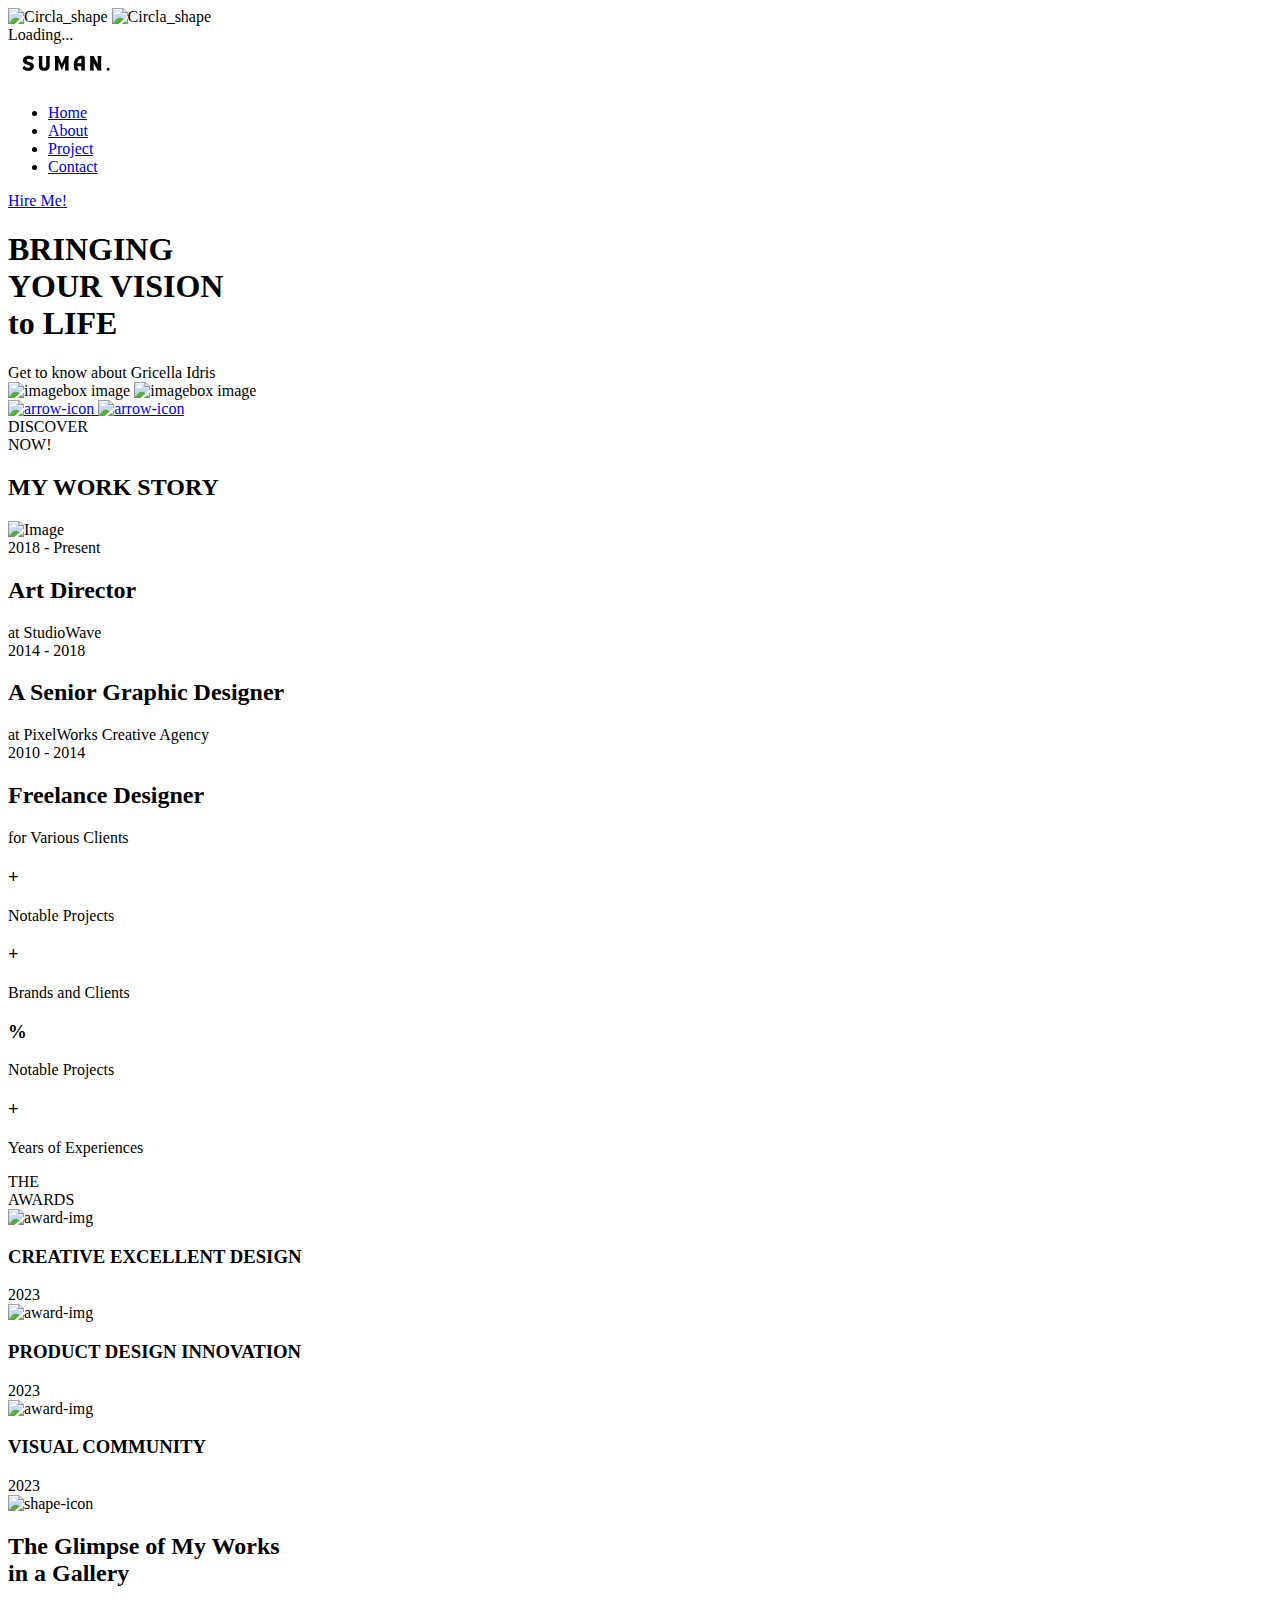
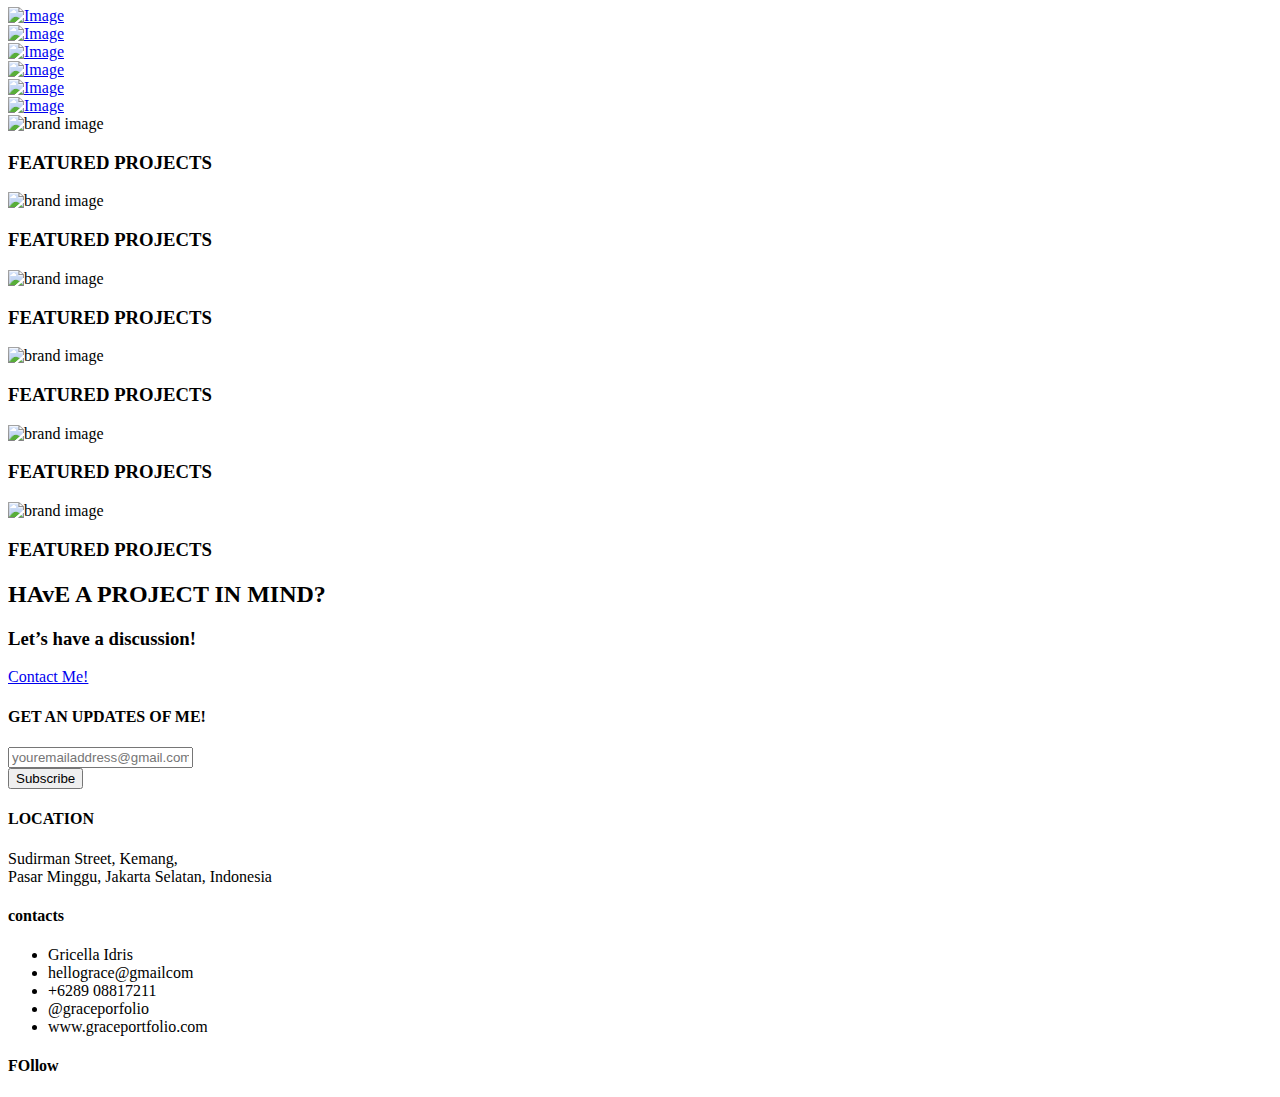
==== about.html @ 255277de "logo" ====
<!DOCTYPE html>
<html lang="en" class="no-mobile">

<head>
  <!-- Meta Tags -->
  <meta charset="utf-8">
  <meta http-equiv="x-ua-compatible" content="ie=edge">
  <meta name="viewport" content="width=device-width, initial-scale=1">
  <meta name="author" content="Laralink">
  <!-- Favicon Icon -->
  <link rel="icon" href="assets/img/Suman.png">
  <title>Suman- Home</title>
  <!-- Plugins Links -->
  <link rel="stylesheet" href="assets/css/bootstrap.min.css">
  <link rel="stylesheet" href="assets/css/fontawesome.min.css">
  <link rel="stylesheet" href="assets/css/odometer-theme-default.css">
  <link rel="stylesheet" href="assets/css/slick.css">
  <!-- Style Links -->
  <link rel="stylesheet" href="assets/css/style.css">
</head>

<body>
  <div class="cs_preloader cs_center cs_focus_bg">
    <div class="cs_preloader_in position-relative">
      <img class="cs_half_circle_shape cs_rotate_reverse position-absolute" src="assets/img/shapes/half_circel_3.svg" alt="Circla_shape">
      <img class="cs_half_circle_shape position-absolute" src="assets/img/shapes/half_circel_2.svg" alt="Circla_shape">
    </div>
    <span class="cs_perloader_text">Loading...</span>
  </div>
<!-- Start Header Section -->
<header class="cs_site_header cs_style_1 cs_sticky_header">
  <div class="cs_main_header">
    <div class="container">
      <div class="cs_main_header_in">
        <div class="cs_main_header_left">
          <a class="cs_site_branding" href="index.html">
            <img src="assets/img/Suman.svg" alt="Logo">
          </a>
        </div>
        <div class="cs_main_header_center">
          <div class="cs_nav">
            <ul class="cs_nav_list">
              <li class="active menu-item-has-children">
                <a href="index.html">Home</a>
              </li>
              <li>
                <a href="about.html">About</a>
              </li>
              <li>
                <a href="project.html">Project</a>
              </li>
              <!-- <li>
                <a href="pricing.html">price</a>
              </li> -->
              <!-- <li>
                <a href="blog.html">Blog</a>
              </li> -->
              <!-- <li class="menu-item-has-children">
                <a href="#">Pages</a>
                <ul>
                  <li>
                    <a href="blog-details.html">Blog Details</a>
                  </li>
                  <li>
                    <a href="project-details.html">Project Details</a>
                  </li>
                  <li>
                    <a href="service-details-v1.html">Service Details V1</a>
                  </li>
                  <li>
                    <a href="service-details-v2.html">Service Details V2</a>
                  </li>
                </ul>
              </li> -->
              <li>
                <a href="contact.html">Contact</a>
              </li>
            </ul>
          </div>
        </div>
        <div class="cs_main_header_right">
          <a href="contact.html" class="cs_btn cs_style_1 cs_focus_1">
            <span>Hire Me!</span>
          </a>
        </div>
      </div>
    </div>
  </div>
</header>
<!-- End Header Section -->
  <main>
    <!-- Start Hero Section -->
    <section class="cs_hero cs_style_5 position-relative">
      <div class="cs_height_200 cs_height_lg_150"></div>
      <div class="cs_height_45 cs_height_lg_30"></div>
      <div class="container">
        <div class="row align-items-center">
          <div class="col-xl-6">
            <div class="cs_hero_text">
              <h1 class="cs_hero_title cs_font_70 text-uppercase cs_focus_color_2 cs_medium">
                BRINGING <br>
                YOUR VISION <br>to LIFE
              </h1>
              <div class="cs_hero_subtitle cs_font_25 text-uppercase cs_primary_color">
                Get to know about Gricella Idris
              </div>
            </div>
            <div class="cs_height_lg_50"></div>
          </div>
          <div class="col-xl-6">
            <div class="cs_card_wrap">
              <div class="cs_imagebox cs_style_5 cs_focus_bg_3">
                <div class="cs_imagebox_thumbnail">
                  <img class="cs_imagebox_img" src="assets/img/hero/h2.png" alt="imagebox image">
                  <img class="cs_sprin_animation position-absolute" src="assets/img/shapes/star_shape_9.svg" alt="imagebox image">
                </div>
              </div>
              <div class="cs_card cs_style_1 cs_focus_bg cs_white_color">
                <div class="cs_card_in d-flex flex-column justify-content-between">
                  <a href="#experience" class="cs_btn cs_style_3 align-self-end">
                    <img src="assets/img/icons/card_1_light.svg" alt="arrow-icon">
                    <img src="assets/img/icons/card_1_light.svg" alt="arrow-icon">
                  </a>
                  <div class="cs_card_title cs_font_40">
                    DISCOVER <br>
                    NOW!
                  </div>
                </div>
              </div>
            </div>
          </div>
        </div>
      </div>
      <div class="cs_height_200 cs_height_lg_160"></div>
      <div class="cs_height_30"></div>
    </section>
    <!-- End Hero Section -->
    <!-- Start Exprience Section -->
    <section id="experience" class="cs_focus_bg cs_white_color">
      <div class="cs_height_140 cs_height_lg_70"></div>
      <div class="container">
        <div class="row">
          <div class="col-lg-4">
            <div>
              <h2 class="cs_section_title cs_normal cs_white_color cs_font_70 mb-0">
                MY WORK STORY
              </h2>
              <div class="cs_height_200 cs_height_lg_20"></div>
              <div class="cs_sprin_animation d-none d-lg-inline-block">
                <img src="assets/img/shapes/star_shape_8.svg" alt="Image">
              </div>
            </div>
          </div>
          <div class="col-lg-8">
            <div class="cs_exprience_wrap cs_full_width_right">
              <div class="cs_exprience cs_style_2">
                <div class="cs_exprience_duration cs_font_25 cs_white_color">
                  2018 - Present
                </div>
                <h2 class="cs_exprience_title cs_font_70 cs_normal cs_white_color">
                  Art Director
                </h2>
                <div class="cs_exprience_meta cs_font_18 cs_white_color cs_opacity_05">
                  at StudioWave
                </div>
              </div>
              <div class="cs_exprience cs_style_2">
                <div class="cs_exprience_duration cs_font_25 cs_white_color">
                  2014 - 2018
                </div>
                <h2 class="cs_exprience_title cs_font_70 cs_normal cs_white_color">
                  A Senior Graphic Designer
                </h2>
                <div class="cs_exprience_meta cs_font_18 cs_white_color cs_opacity_05">
                  at PixelWorks Creative Agency
                </div>
              </div>
              <div class="cs_exprience cs_style_2">
                <div class="cs_exprience_duration cs_font_25 cs_white_color">
                  2010 - 2014
                </div>
                <h2 class="cs_exprience_title cs_font_70 cs_normal cs_white_color">
                  Freelance Designer
                </h2>
                <div class="cs_exprience_meta cs_font_18 cs_white_color cs_opacity_05">
                  for Various Clients
                </div>
              </div>
            </div>
          </div>
        </div>
      </div>
      <div class="cs_height_100 cs_height_lg_30"></div>
    </section>
    <!-- End  Exprience Section -->
    <!-- Start Funfact Section -->
    <section>
      <div class="cs_height_130 cs_height_lg_70"></div>
      <div class="container">
        <div class="row">
          <div class="col-lg-3 col-md-6">
            <div class="cs_funfact cs_style_2 text-center">
              <h3 class="cs_font_70 cs_primary_color cs_normal">
                <span>
                  <span class="odometer" data-count-to="350"></span>+
                </span>
              </h3>
              <p class="cs_font_25 cs_primary_color cs_normal">
                Notable Projects
              </p>
            </div>
          </div>
          <div class="col-lg-3 col-md-6">
            <div class="cs_funfact cs_style_2 text-center">
              <h3 class="cs_font_70 cs_primary_color cs_normal">
                <span>
                  <span class="odometer" data-count-to="150"></span>+
                </span>
              </h3>
              <p class="cs_font_25 cs_primary_color cs_normal">
                Brands and Clients
              </p>
            </div>
          </div>
          <div class="col-lg-3 col-md-6">
            <div class="cs_funfact cs_style_2 text-center">
              <h3 class="cs_font_70 cs_primary_color cs_normal">
                <span>
                  <span class="odometer" data-count-to="90"></span>%
                </span>
              </h3>
              <p class="cs_font_25 cs_primary_color cs_normal">
                Notable Projects
              </p>
            </div>
          </div>
          <div class="col-lg-3 col-md-6">
            <div class="cs_funfact cs_style_2 text-center">
              <h3 class="cs_font_70 cs_primary_color cs_normal">
                <span>
                  <span class="odometer" data-count-to="8"></span>+
                </span>
              </h3>
              <p class="cs_font_25 cs_primary_color cs_normal">
                Years of Experiences
              </p>
            </div>
          </div>
        </div>
      </div>
      <div class="cs_height_110 cs_height_lg_40"></div>
    </section>
    <!-- End Funfact Section -->
    <!-- Start Award Section -->
    <section class="cs_focus_bg cs_white_color">
      <div class="cs_height_150 cs_height_lg_70"></div>
      <div class="container">
        <div class="row">
          <div class="col-xl-2">
            <div class="cs_section_heading cs_font_18 text-uppercase">
              THE <br>
              AWARDS
            </div>
            <div class="cs_height_50 cs_height_lg_40"></div>
          </div>
          <div class="col-xl-10">
            <div class="row cs_award_wrap">
              <div class="cs_award cs_style_2">
                <div class="cs_award_thumbnail">
                  <img class="w-100" src="assets/img/award/a1.jpg" alt="award-img">
                </div>
                <h3 class="cs_award_title text-uppercase cs_font_40 cs_medium cs_white_color">
                  CREATIVE EXCELLENT DESIGN
                </h3>
                <div class="cs_award_date cs_white_color cs_opacity_07 cs_font_25">
                  2023
                </div>
              </div>
              <div class="cs_award cs_style_2">
                <div class="cs_award_thumbnail">
                  <img class="w-100" src="assets/img/award/a2.jpg" alt="award-img">
                </div>
                <h3 class="cs_award_title text-uppercase cs_font_40 cs_medium cs_white_color">
                  PRODUCT DESIGN INNOVATION
                </h3>
                <div class="cs_award_date cs_white_color cs_opacity_07 cs_font_25">
                  2023
                </div>
              </div>
              <div class="cs_award cs_style_2">
                <div class="cs_award_thumbnail">
                  <img class="w-100" src="assets/img/award/a3.jpg" alt="award-img">
                </div>
                <h3 class="cs_award_title text-uppercase cs_font_40 cs_medium cs_white_color">
                  VISUAL COMMUNITY
                </h3>
                <div class="cs_award_date cs_white_color cs_opacity_07 cs_font_25">
                  2023
                </div>
              </div>
            </div>
          </div>
        </div>
      </div>
      <div class="cs_height_150 cs_height_lg_70"></div>
    </section>
    <!-- End Award Section -->
    <!-- Start Gallery Section -->
    <section>
      <div class="cs_height_150 cs_height_lg_70"></div>
      <div class="container">
        <div class="cs_shape_wrap text-center">
          <img class="cs_top_bottom_anim" src="assets/img/shapes/half_circel_3.svg" alt="shape-icon">
          <div class="cs_height_20 cs_height_lg_20"></div>
        </div>
        <h2 class="cs_section_title cs_primary_color text-center cs_normal cs_font_70 mb-0">
          The Glimpse of My Works <br>
          in a Gallery
        </h2>
        <div class="cs_height_60 cs_height_lg_40"></div>
      </div>
      <div class="cs_gallery_wrap">
        <div class="cs_gallery_wrap_in">
          <div class="cs_slider cs_style_1">
            <div class="cs_slider_container" data-autoplay="0" data-loop="1" data-speed="1000" data-center="0" data-slides-per-view="responsive" data-xs-slides="2" data-lg-slides="3" data-md-slides="3" data-sm-slides="3" data-add-slides="3">
              <div class="cs_slider_wrapper">
                <div class="slick_slide_in">
                  <a href="project-details.html" class="cs_gallery cs_style_1">
                    <img class="w-100" src="assets/img/gallery/g1.jpg" alt="Image">
                  </a>
                </div>
                <div class="slick_slide_in">
                  <a href="project-details.html" class="cs_gallery cs_style_1">
                    <img class="w-100" src="assets/img/gallery/g2.jpg" alt="Image">
                  </a>
                </div>
                <div class="slick_slide_in">
                  <a href="project-details.html" class="cs_gallery cs_style_1">
                    <img class="w-100" src="assets/img/gallery/g3.jpg" alt="Image">
                  </a>
                </div>
                <div class="slick_slide_in">
                  <a href="project-details.html" class="cs_gallery cs_style_1">
                    <img class="w-100" src="assets/img/gallery/g1.jpg" alt="Image">
                  </a>
                </div>
                <div class="slick_slide_in">
                  <a href="project-details.html" class="cs_gallery cs_style_1">
                    <img class="w-100" src="assets/img/gallery/g2.jpg" alt="Image">
                  </a>
                </div>
                <div class="slick_slide_in">
                  <a href="project-details.html" class="cs_gallery cs_style_1">
                    <img class="w-100" src="assets/img/gallery/g3.jpg" alt="Image">
                  </a>
                </div>
              </div>
            </div>
          </div>
        </div>
      </div>
      <div class="position-relative">
        <div class="cs_moving_container_wrap cs_style_1 cs_type_1 cs_focus_bg_3 cs_height_100">
          <div class="cs_moving_container_in">
            <div class="cs_moving_content cs_slide_left">
              <div class="d-flex align-items-center">
                <img class="cs_sprin_animation cs_sprin_animation_10" src="assets/img/shapes/star_shape_4.svg" alt="brand image">
                <h3 class="cs_focus_color cs_font_40 cs_medium mb-0">
                  FEATURED PROJECTS
                </h3>
              </div>
              <div class="d-flex align-items-center">
                <img class="cs_sprin_animation cs_sprin_animation_10" src="assets/img/shapes/star_shape_4.svg" alt="brand image">
                <h3 class="cs_focus_color cs_font_40 cs_medium mb-0">
                  FEATURED PROJECTS
                </h3>
              </div>
              <div class="d-flex align-items-center">
                <img class="cs_sprin_animation cs_sprin_animation_10" src="assets/img/shapes/star_shape_4.svg" alt="brand image">
                <h3 class="cs_focus_color cs_font_40 cs_medium mb-0">
                  FEATURED PROJECTS
                </h3>
              </div>
            </div>
            <div class="cs_moving_content cs_slide_left">
              <div class="d-flex align-items-center">
                <img class="cs_sprin_animation cs_sprin_animation_10" src="assets/img/shapes/star_shape_4.svg" alt="brand image">
                <h3 class="cs_focus_color cs_font_40 cs_medium mb-0">
                  FEATURED PROJECTS
                </h3>
              </div>
              <div class="d-flex align-items-center">
                <img class="cs_sprin_animation cs_sprin_animation_10" src="assets/img/shapes/star_shape_4.svg" alt="brand image">
                <h3 class="cs_focus_color cs_font_40 cs_medium mb-0">
                  FEATURED PROJECTS
                </h3>
              </div>
              <div class="d-flex align-items-center">
                <img class="cs_sprin_animation cs_sprin_animation_10" src="assets/img/shapes/star_shape_4.svg" alt="brand image">
                <h3 class="cs_focus_color cs_font_40 cs_medium mb-0">
                  FEATURED PROJECTS
                </h3>
              </div>
            </div>
          </div>
        </div>
      </div>
    </section>
    <!-- End Gallery Section -->
    <!-- Start Cta Section -->
    <section class="cs_focus_bg cs_white_color">
      <div class="container">
        <div class="cs_cta cs_style_1 text-center">
          <div class="cs_height_130 cs_height_lg_70"></div>
          <div class="cs_cta_info">
            <h2 class="cs_cta_title cs_normal text-uppercase cs_white_color cs_font_70">
              HAvE A PROJECT IN MIND?
            </h2>
            <h3 class="cs_cta_subtitle cs_medium cs_white_color cs_font_40">
              Let’s have a discussion!
            </h3>
            <a class="cs_btn cs_style_1 cs_focus_2" href="contact.html">
              <span>Contact Me!</span>
            </a>
          </div>
          <div class="cs_height_150 cs_height_lg_80"></div>
        </div>
      </div>
      <div class="cs_height_1 cs_height_lg_1 cs_secondary_bg cs_opacity_05"></div>
    </section>
    <!-- End Cta Section -->
  </main>
  <!-- Start Footer Section -->
  <footer class="cs_footer cs_style_1 cs_focus_bg cs_white_color">
    <div class="cs_height_85 cs_height_lg_65"></div>
    <div class="container">
      <div class="row">
        <div class="col-xl-4 col-md-6">
          <div class="cs_widget_wrap">
            <div class="cs_newsletter cs_style_1">
              <h4 class="cs_widget_title cs_white_color cs_font_25 text-uppercase cs_normal">
                GET AN UPDATES OF ME!
              </h4>
              <form action="#">
                <input class="w-100 cs_font_18" type="email" placeholder="youremailaddress@gmail.com">
                <div class="d-flex justify-content-xxl-end">
                  <button class="cs_btn cs_style_1 cs_focus_2">
                    <span>Subscribe</span>
                  </button>
                </div>
              </form>
            </div>
          </div>
        </div>
        <div class="col-xl-3 col-md-6">
          <div class="cs_widget_wrap">
            <h4 class="cs_widget_title cs_white_color cs_font_25 text-uppercase cs_normal">
              LOCATION
            </h4>
            <p class="cs_fooer_text cs_font_18 cs_opacity_07 mb-0">
              Sudirman Street, Kemang, <br>
              Pasar Minggu, Jakarta Selatan, Indonesia
            </p>
          </div>
        </div>
        <div class="col-xl-3 col-md-6">
          <div class="cs_widget_wrap">
            <h4 class="cs_widget_title cs_white_color cs_font_25 text-uppercase cs_normal">
              contacts
            </h4>
            <ul class="cs_text_list cs_mp_0 cs_opacity_07 mb-0">
              <li class="cs_font_18">Gricella Idris</li>
              <li class="cs_font_18">hellograce@gmailcom</li>
              <li class="cs_font_18">+6289 08817211</li>
              <li class="cs_font_18">@graceporfolio</li>
              <li class="cs_font_18">www.graceportfolio.com</li>
            </ul>
          </div>
        </div>
        <div class="col-xl-2 col-md-6">
          <div class="cs_widget_wrap">
            <h4 class="cs_widget_title cs_white_color cs_font_25 text-uppercase cs_normal">
              FOllow
            </h4>
            <div class="cs_social cs_style_1">
              <a class="cs_center cs_font_18" href="#">
                <i class="fa-brands fa-facebook-f"></i>
              </a>
              <a class="cs_center cs_font_18" href="#">
                <i class="fa-brands fa-twitter"></i>
              </a>
              <a class="cs_center cs_font_18" href="#">
                <i class="fa-brands fa-linkedin-in"></i>
              </a>
              <a class="cs_center cs_font_18" href="#">
                <i class="fa-brands fa-instagram"></i>
              </a>
            </div>
          </div>
        </div>
      </div>
    </div>
    <div class="cs_height_60 cs_height_lg_50"></div>
  </footer>
  <!-- End Footer Section -->
  <!-- Scripts -->
  <script src="assets/js/plugins/jquery-3.6.0.min.js"></script>
  <script src="assets/js/plugins/slick.min.js"></script>
  <script src="assets/js/plugins/odometer.min.js"></script>
  <script src="assets/js/plugins/isotope.pkg.min.js"></script>
  <script src="assets/js/main.js"></script>
</body>
</html>
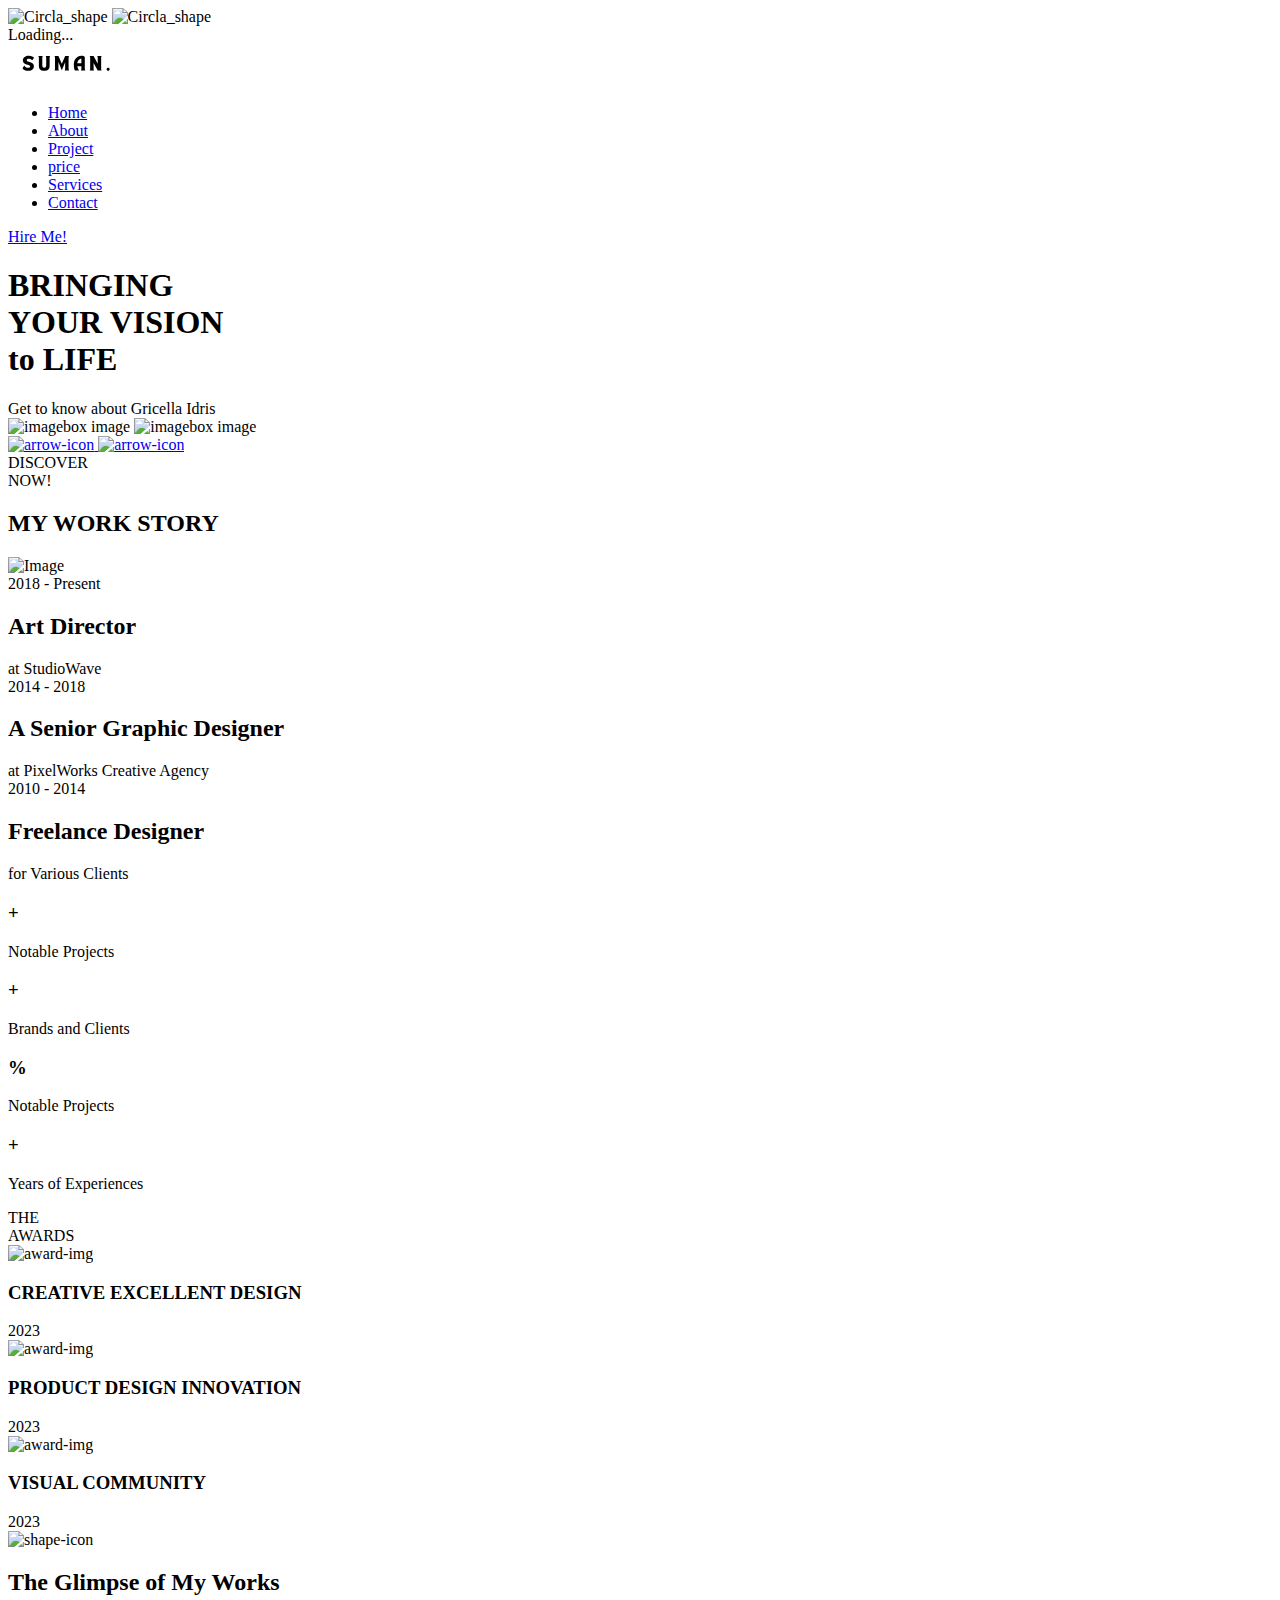
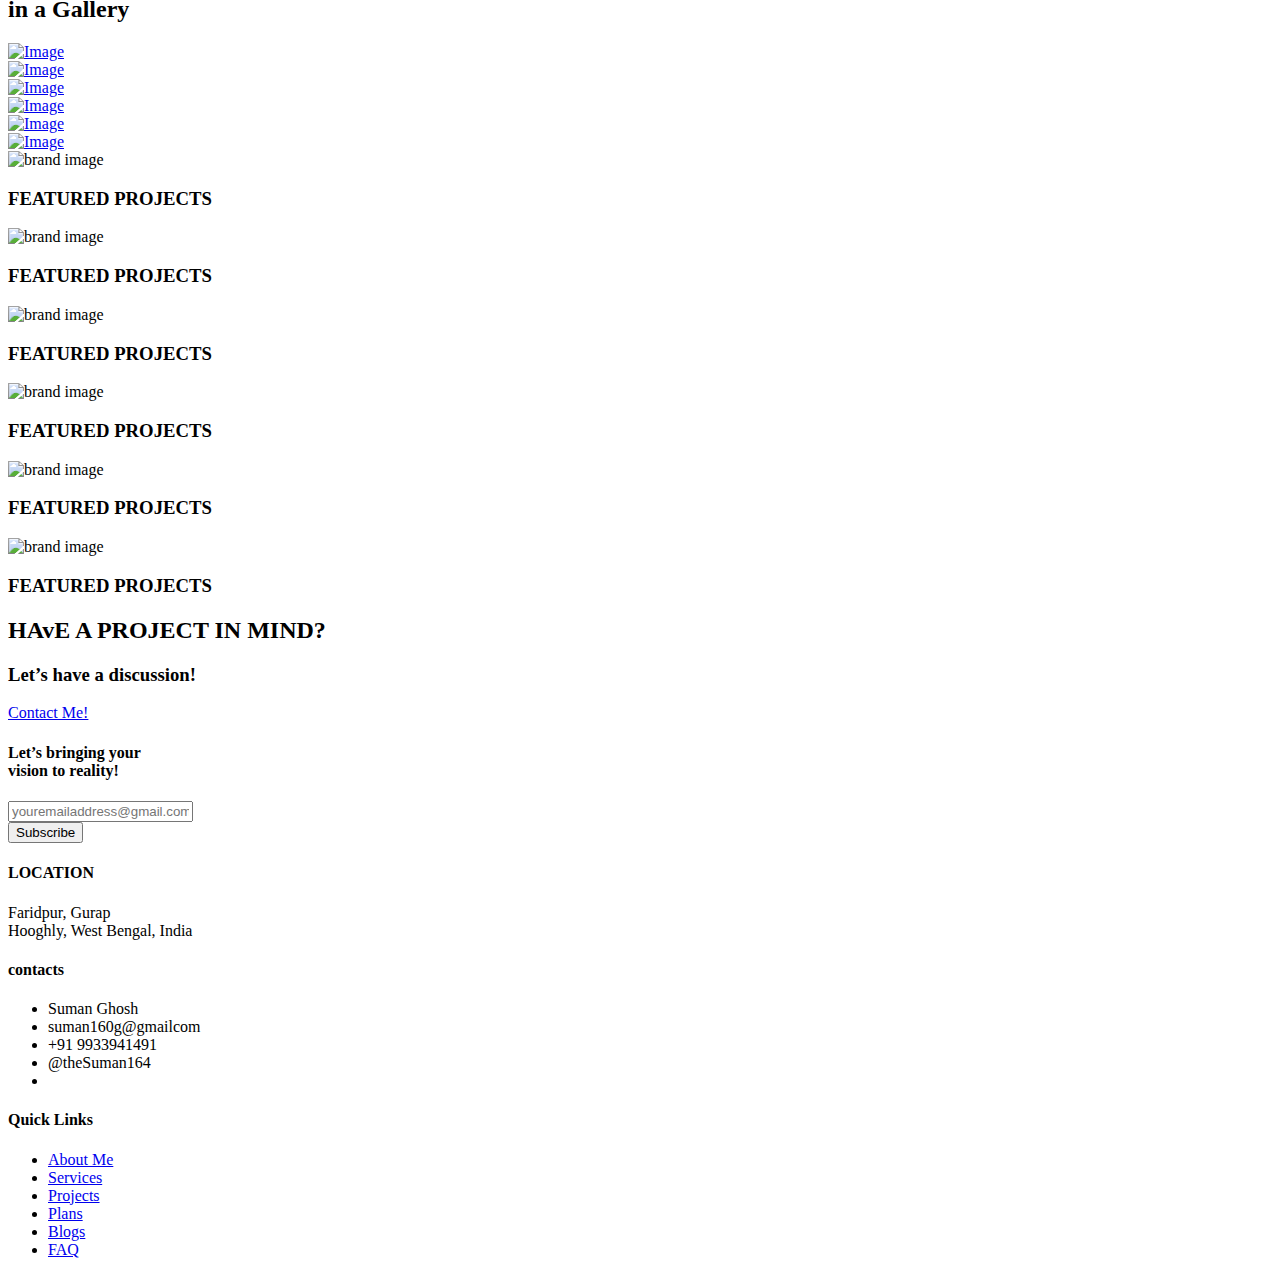
==== commit a5f5d832: "New" ====
--- a/about.html
+++ b/about.html
@@ -49,27 +49,26 @@
               <li>
                 <a href="project.html">Project</a>
               </li>
-              <!-- <li>
+               <li>
                 <a href="pricing.html">price</a>
-              </li> -->
-              <!-- <li>
+              </li> 
+               <li>
+                <a href="service.html">Services</a>
+              </li> 
+               <!-- <li>
                 <a href="blog.html">Blog</a>
               </li> -->
               <!-- <li class="menu-item-has-children">
                 <a href="#">Pages</a>
                 <ul>
-                  <li>
-                    <a href="blog-details.html">Blog Details</a>
-                  </li>
+                
                   <li>
                     <a href="project-details.html">Project Details</a>
                   </li>
                   <li>
-                    <a href="service-details-v1.html">Service Details V1</a>
+                    <a href="service.html">Service Details V1</a>
                   </li>
-                  <li>
-                    <a href="service-details-v2.html">Service Details V2</a>
-                  </li>
+                 
                 </ul>
               </li> -->
               <li>
@@ -430,17 +429,15 @@
     </section>
     <!-- End Cta Section -->
   </main>
-  <!-- Start Footer Section -->
-  <footer class="cs_footer cs_style_1 cs_focus_bg cs_white_color">
+   <!-- Start Footer Section -->
+   <footer class="cs_footer cs_style_1 cs_type_2 cs_focus_bg cs_white_color">
     <div class="cs_height_85 cs_height_lg_65"></div>
     <div class="container">
       <div class="row">
         <div class="col-xl-4 col-md-6">
           <div class="cs_widget_wrap">
-            <div class="cs_newsletter cs_style_1">
-              <h4 class="cs_widget_title cs_white_color cs_font_25 text-uppercase cs_normal">
-                GET AN UPDATES OF ME!
-              </h4>
+            <div class="cs_newsletter cs_style_1 cs_type_1">
+              <h4 class="cs_widget_title cs_white_color cs_font_25 text-uppercase cs_normal">Let’s bringing your <br>vision to reality! </h4>
               <form action="#">
                 <input class="w-100 cs_font_18" type="email" placeholder="youremailaddress@gmail.com">
                 <div class="d-flex justify-content-xxl-end">
@@ -454,47 +451,63 @@
         </div>
         <div class="col-xl-3 col-md-6">
           <div class="cs_widget_wrap">
-            <h4 class="cs_widget_title cs_white_color cs_font_25 text-uppercase cs_normal">
-              LOCATION
-            </h4>
-            <p class="cs_fooer_text cs_font_18 cs_opacity_07 mb-0">
-              Sudirman Street, Kemang, <br>
-              Pasar Minggu, Jakarta Selatan, Indonesia
-            </p>
+            <h4 class="cs_widget_title cs_white_color cs_font_25 text-uppercase cs_normal">LOCATION</h4>
+            <p class="cs_fooer_text cs_font_18 cs_opacity_07 mb-0">Faridpur, Gurap <br> Hooghly, West Bengal, India </p>
           </div>
         </div>
         <div class="col-xl-3 col-md-6">
           <div class="cs_widget_wrap">
-            <h4 class="cs_widget_title cs_white_color cs_font_25 text-uppercase cs_normal">
-              contacts
-            </h4>
+            <h4 class="cs_widget_title cs_white_color cs_font_25 text-uppercase cs_normal">contacts</h4>
             <ul class="cs_text_list cs_mp_0 cs_opacity_07 mb-0">
-              <li class="cs_font_18">Gricella Idris</li>
-              <li class="cs_font_18">hellograce@gmailcom</li>
-              <li class="cs_font_18">+6289 08817211</li>
-              <li class="cs_font_18">@graceporfolio</li>
-              <li class="cs_font_18">www.graceportfolio.com</li>
+              <li class="cs_font_18">Suman Ghosh </li>
+              <li class="cs_font_18">suman160g@gmailcom</li>
+              <li class="cs_font_18">+91 9933941491</li>
+              <li class="cs_font_18">@theSuman164</li>
+              <li class="cs_font_18"></li>
             </ul>
           </div>
         </div>
         <div class="col-xl-2 col-md-6">
           <div class="cs_widget_wrap">
-            <h4 class="cs_widget_title cs_white_color cs_font_25 text-uppercase cs_normal">
-              FOllow
-            </h4>
+            <h4 class="cs_widget_title cs_white_color cs_font_25 text-uppercase cs_normal">Quick Links</h4>
+            <ul class="cs_footer_links cs_mp_0">
+              <li>
+                <a class="cs_font_18 cs_text_btn_2" href="#">
+                  <span class="cs_text_btn_text">About Me</span>
+                </a>
+              </li>
+              <li>
+                <a class="cs_font_18 cs_text_btn_2" href="#">
+                  <span class="cs_text_btn_text">Services</span>
+                </a>
+              </li>
+              <li>
+                <a class="cs_font_18 cs_text_btn_2" href="#">
+                  <span class="cs_text_btn_text">Projects</span>
+                </a>
+              </li>
+              <li>
+                <a class="cs_font_18 cs_text_btn_2" href="#">
+                  <span class="cs_text_btn_text">Plans</span>
+                </a>
+              </li>
+              <li>
+                <a class="cs_font_18 cs_text_btn_2" href="#">
+                  <span class="cs_text_btn_text">Blogs</span>
+                </a>
+              </li>
+              <li>
+                <a class="cs_font_18 cs_text_btn_2" href="#">
+                  <span class="cs_text_btn_text">FAQ</span>
+                </a>
+              </li>
+            </ul>
             <div class="cs_social cs_style_1">
-              <a class="cs_center cs_font_18" href="#">
-                <i class="fa-brands fa-facebook-f"></i>
-              </a>
-              <a class="cs_center cs_font_18" href="#">
-                <i class="fa-brands fa-twitter"></i>
-              </a>
-              <a class="cs_center cs_font_18" href="#">
-                <i class="fa-brands fa-linkedin-in"></i>
-              </a>
-              <a class="cs_center cs_font_18" href="#">
-                <i class="fa-brands fa-instagram"></i>
-              </a>
+              <a class="cs_center" href="https://www.facebook.com/swankysuman1"><i class="fa-brands fa-facebook-f"></i></a>
+              <a class="cs_center" href="https://twitter.com/theSuman164"><i class="fa-brands fa-twitter"></i></a>
+              <a class="cs_center" href="https://www.linkedin.com/in/thesuman/"><i class="fa-brands fa-linkedin-in"></i></a>
+              <a class="cs_center" href="https://instagram.com/thesuman16"><i class="fa-brands fa-instagram"></i></a>
+              <a class="cs_center" href="https://github.com/thesuman1"><i class="fa-brands fa-github"></i></a>
             </div>
           </div>
         </div>
